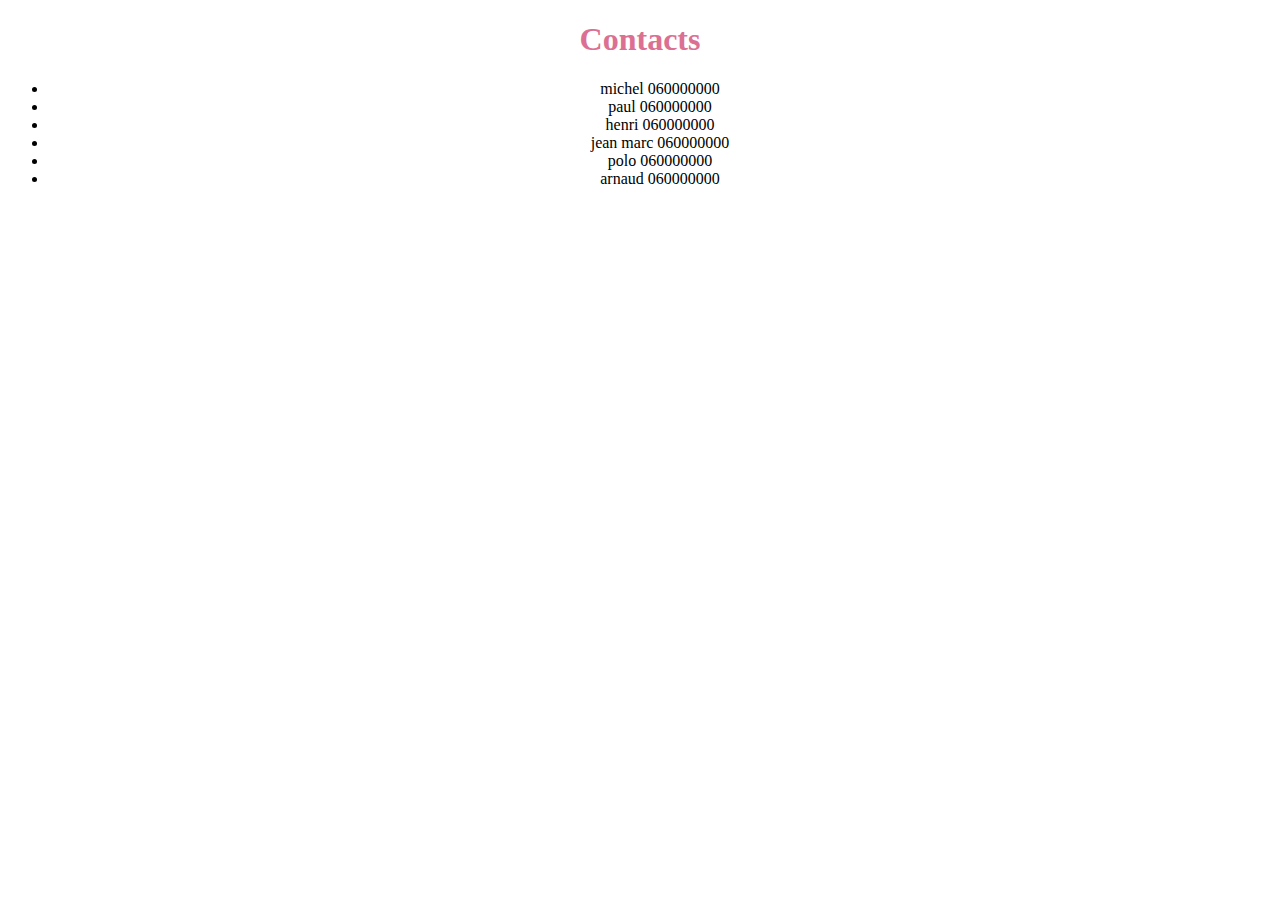
==== contacts.html @ 00842b20 "contact2" ====
<!DOCTYPE html>
<html>
<head>
    <meta charset="utf-8" />
    <meta http-equiv="X-UA-Compatible" content="IE=edge">
    <title>Page Title</title>
    <meta name="viewport" content="width=device-width, initial-scale=1">
    <link rel="stylesheet" type="text/css" media="screen" href="css/contact.css" />
    <script src="main.js"></script>
</head>
<body>
    <h1> Contacts </h1>
       <ul>
            <li> michel 060000000</li>
            <li> paul 060000000</li>
            <li> henri 060000000</li>
            <li> jean marc 060000000</li>
            <li> polo 060000000</li>
            <li> arnaud 060000000</li>


       </ul>
    
</body>
</html>
---- css/contact.css ----
h1 {

    color: palevioletred;
    text-align: center;
}

li {

    text-align: center;
}
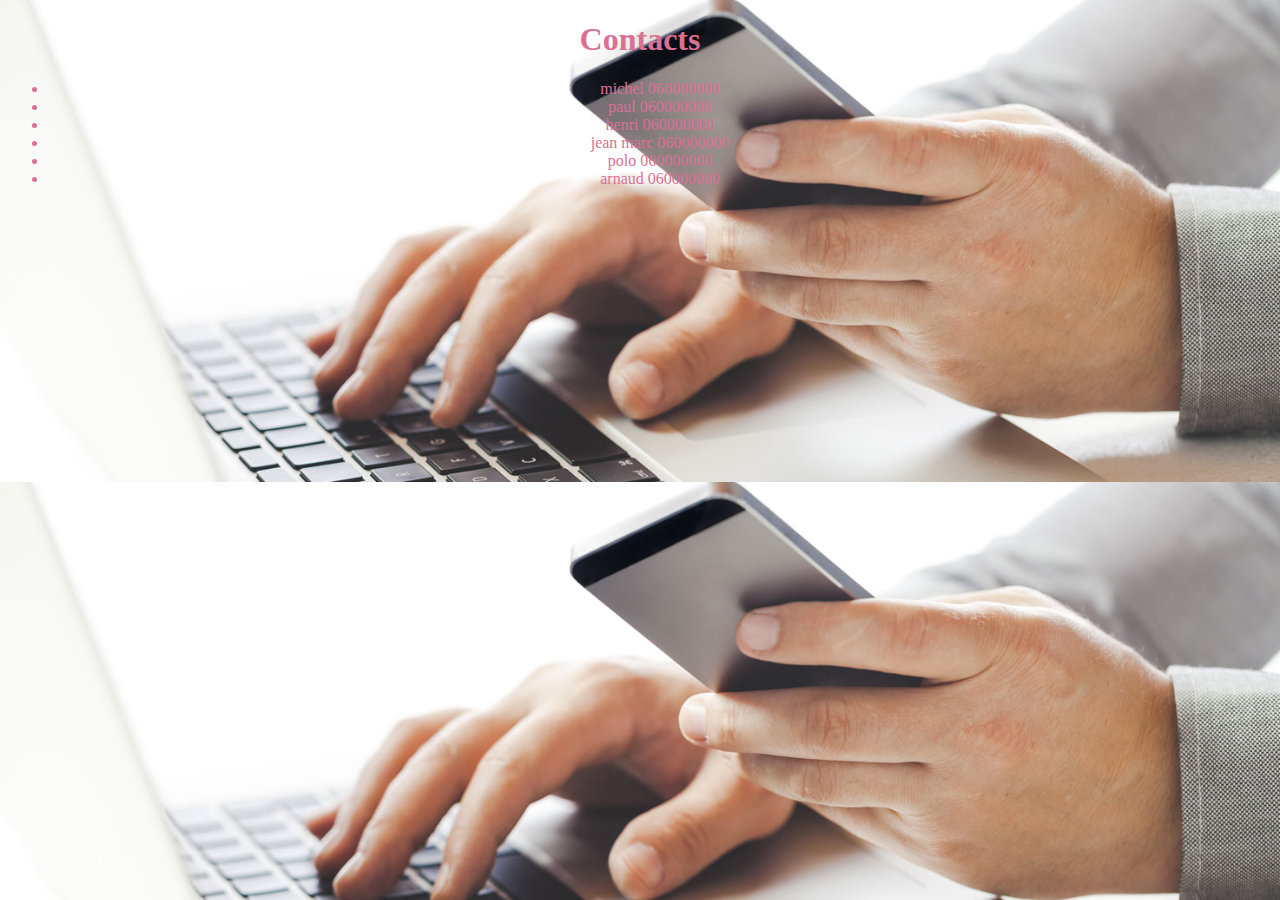
==== commit 4457478f: "contact3" ====
--- a/contacts.html
+++ b/contacts.html
@@ -3,7 +3,7 @@
 <head>
     <meta charset="utf-8" />
     <meta http-equiv="X-UA-Compatible" content="IE=edge">
-    <title>Page Title</title>
+    <title>Contacts</title>
     <meta name="viewport" content="width=device-width, initial-scale=1">
     <link rel="stylesheet" type="text/css" media="screen" href="css/contact.css" />
     <script src="main.js"></script>
--- a/css/contact.css
+++ b/css/contact.css
@@ -1,10 +1,18 @@
 h1 {
 
-    color: palevioletred;
+    
     text-align: center;
 }
 
 li {
 
     text-align: center;
+}
+
+body {
+
+    background: url("../img/contact.jpg"), no-repeat;
+    background-size: cover;
+    text-align: center;
+    color: palevioletred;
 }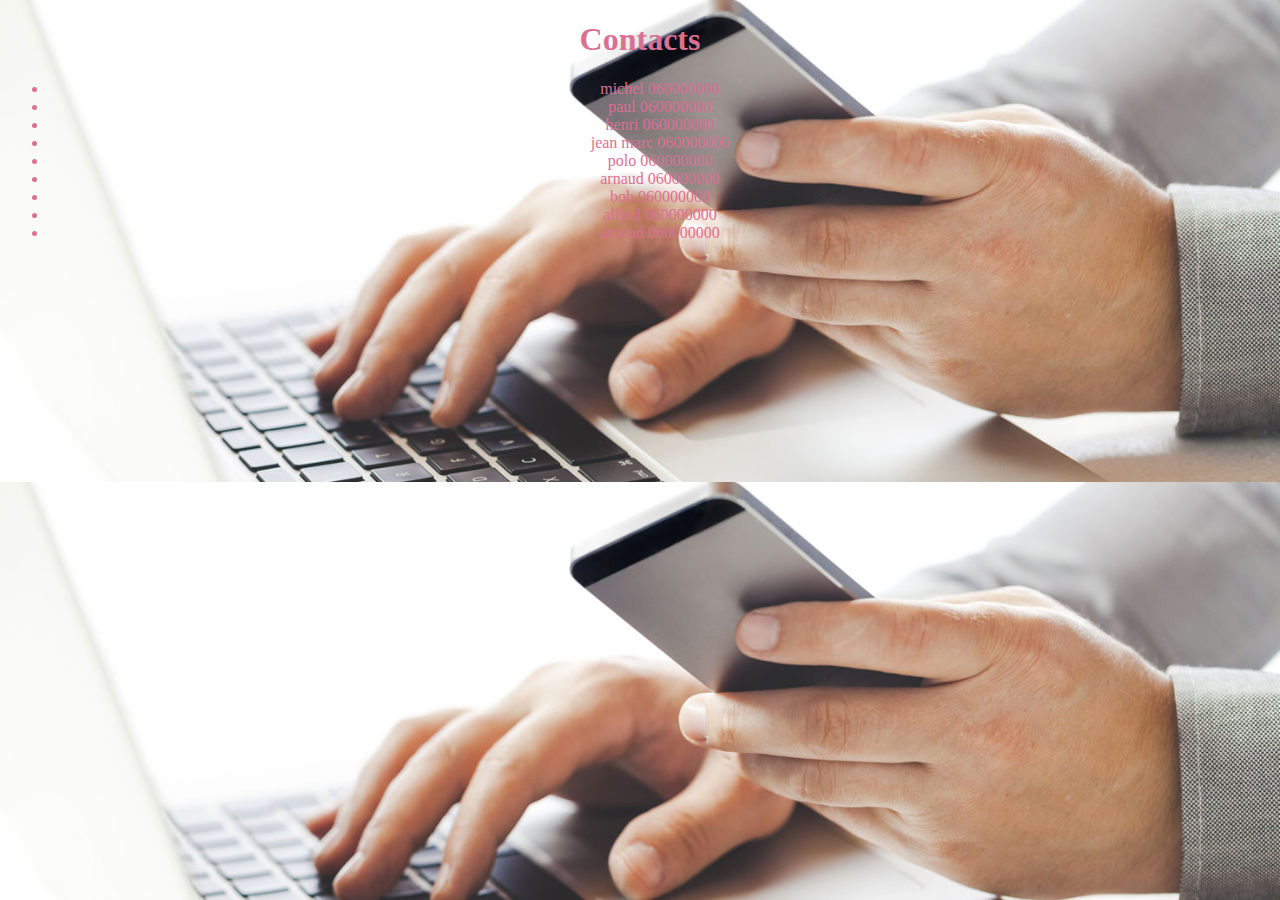
==== commit 6876dad8: "contact3" ====
--- a/contacts.html
+++ b/contacts.html
@@ -17,6 +17,9 @@
             <li> jean marc 060000000</li>
             <li> polo 060000000</li>
             <li> arnaud 060000000</li>
+            <li> bob 060000000</li>
+            <li> alfred 060000000</li>
+            <li> arnaud 060000000</li>
 
 
        </ul>
